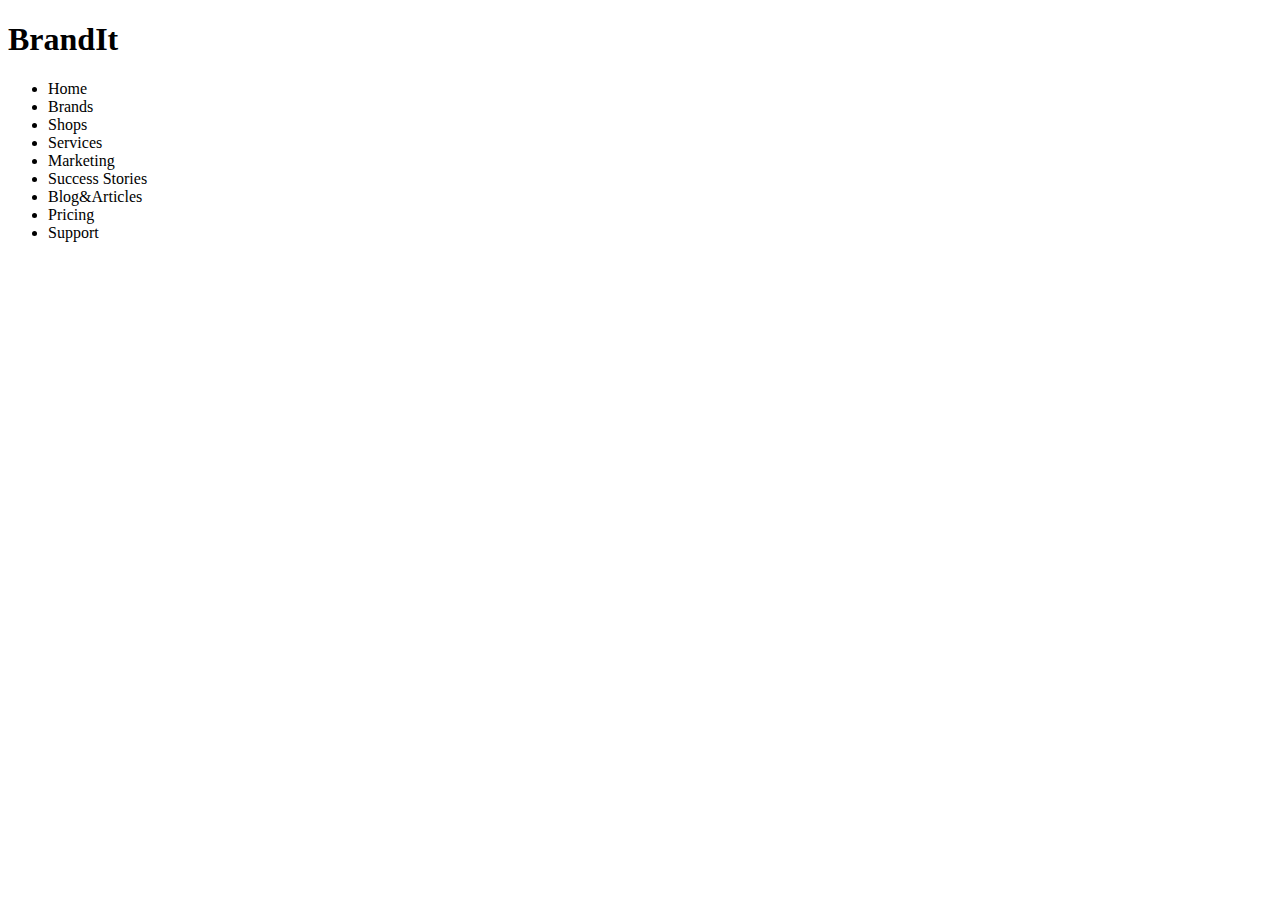
==== index.html @ 50e11299 "Initiated my Nav Structure" ====
<!DOCTYPE html>
<html lang="en">
<head>
    <meta charset="UTF-8">
    <meta http-equiv="X-UA-Compatible" content="IE=edge">
    <meta name="viewport" content="width=device-width, initial-scale=1.0">
    <title>BrandIt</title>
    <link rel="stylesheet" href="./main.css">
</head>
<body>
    <!--Including header-->
    <header>
        <!--Company Logo-->
        <div class="company-logo">
            <h1>BrandIt</h1>
        </div>
        <!--Top Nav menu-->
        <nav>
            <div class="nav_menu">
                <div class="nav_menu_items">
                    <ul>
                        <li><div class="menu_item">Home</div></li>
                        <li><div class="menu_item">Brands</div></li>
                        <li><div class="menu_item">Shops</div></li>
                        <li><div class="menu_item">Services</div></li>
                        <li><div class="menu_item">Marketing</div></li>
                        <li><div class="menu_item">Success Stories</div></li>
                        <li><div class="menu_item">Blog&Articles</div></li>
                        <li><div class="menu_item">Pricing</div></li>
                        <li><div class="menu_item">Support</div></li>
                    </ul>
                </div>
            </div>
        </nav>
    </header>
</body>
</html>
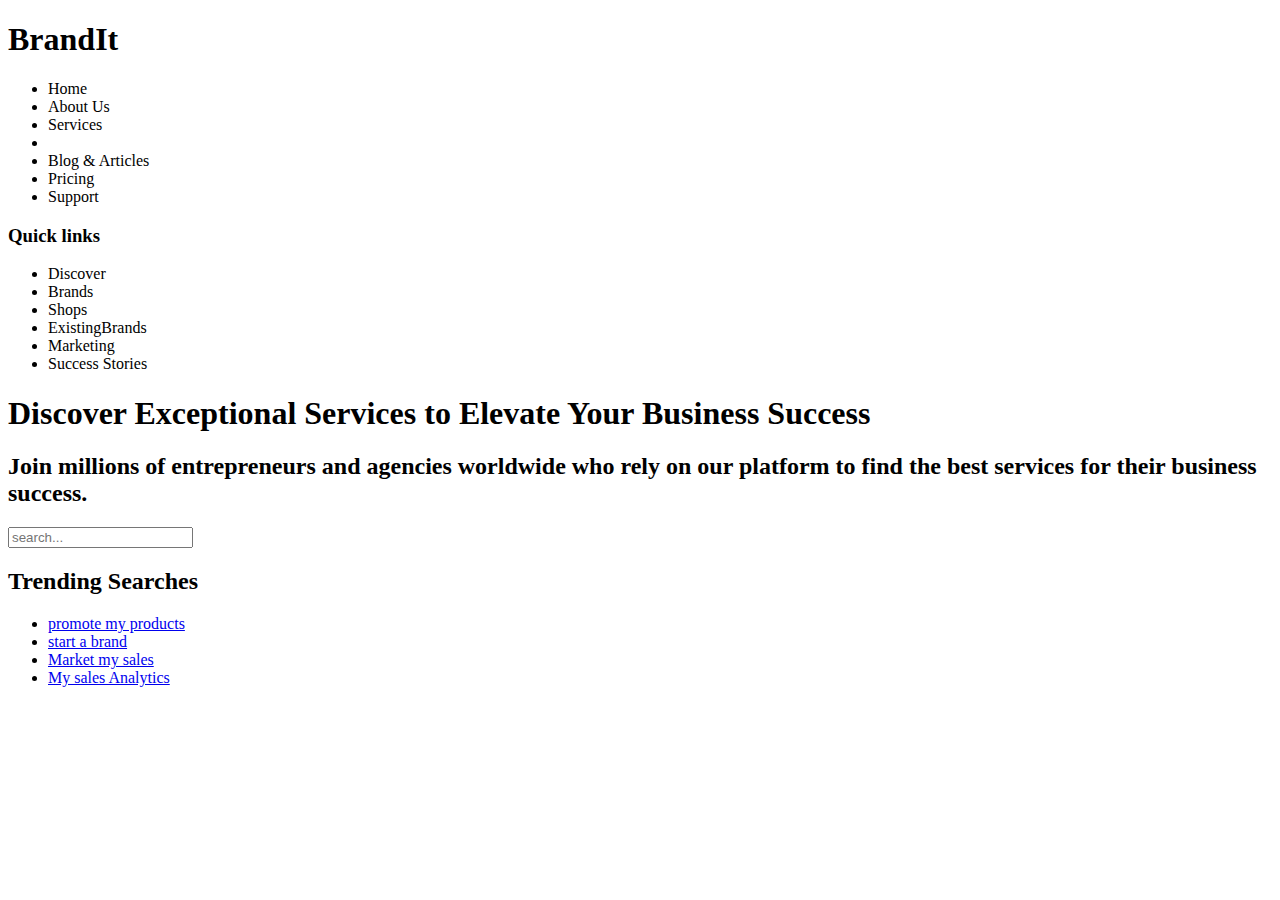
==== commit 832fafa3: "Formatted my Html" ====
--- a/index.html
+++ b/index.html
@@ -20,12 +20,10 @@
                 <div class="nav_menu_items">
                     <ul>
                         <li><div class="menu_item">Home</div></li>
-                        <li><div class="menu_item">Brands</div></li>
-                        <li><div class="menu_item">Shops</div></li>
+                        <li><div class="menu_item">About Us</div></li>
                         <li><div class="menu_item">Services</div></li>
-                        <li><div class="menu_item">Marketing</div></li>
-                        <li><div class="menu_item">Success Stories</div></li>
-                        <li><div class="menu_item">Blog&Articles</div></li>
+                        <li><div class="menu_item"></div></li>
+                        <li><div class="menu_item">Blog & Articles</div></li>
                         <li><div class="menu_item">Pricing</div></li>
                         <li><div class="menu_item">Support</div></li>
                     </ul>
@@ -33,5 +31,47 @@
             </div>
         </nav>
     </header>
+    <div class="container">
+        <div class="main">
+            <div class="hero_section">
+                <div class="quick_links">
+                    <h3>Quick links</h3>
+                    <ul>
+                        <li><div class="quick_link_item">Discover</div></li>
+                        <li><div class="quick_link_item">Brands</div></li>
+                        <li><div class="quick_link_item">Shops</div></li>
+                        <li><div class="quick_link_item">ExistingBrands</div></li>
+                        <li><div class="quick_link_item">Marketing</div></li>
+                        <li><div class="quick_link_item">Success Stories</div></li>
+                    </ul>
+                </div>
+                <div class="hero_media_asset"></div>
+                <div class="hero_content">
+                    <div><h1 class="hero_content_text_h1">Discover Exceptional Services to Elevate Your Business Success</h1></div>
+                    <div><h2 class="hero_content_text_h2">Join millions of entrepreneurs and agencies worldwide who rely on our platform to find the best services for their business success.</h2></div>                    
+                </div>
+                <div class="search">
+                    <input type="search" name="search" id="search" class="search_input" placeholder="search...">
+                </div>
+                <div class="trending_searches">
+                    <h2>Trending Searches</h2>
+                    <ul>
+                        <div class="most_searched_item">
+                            <li><a href="#">promote my products</a></li>
+                        </div>
+                        <div class="most_searched_item">
+                            <li><a href="#">start a brand</a></li>
+                        </div>
+                        <div class="most_searched_item">
+                            <li><a href="#">Market my sales</a></li>
+                        </div>
+                        <div class="most_searched_item">
+                            <li><a href="#">My sales Analytics</a></li>
+                        </div>
+                    </ul>
+                </div>
+            </div>
+        </div>
+    </div>
 </body>
 </html>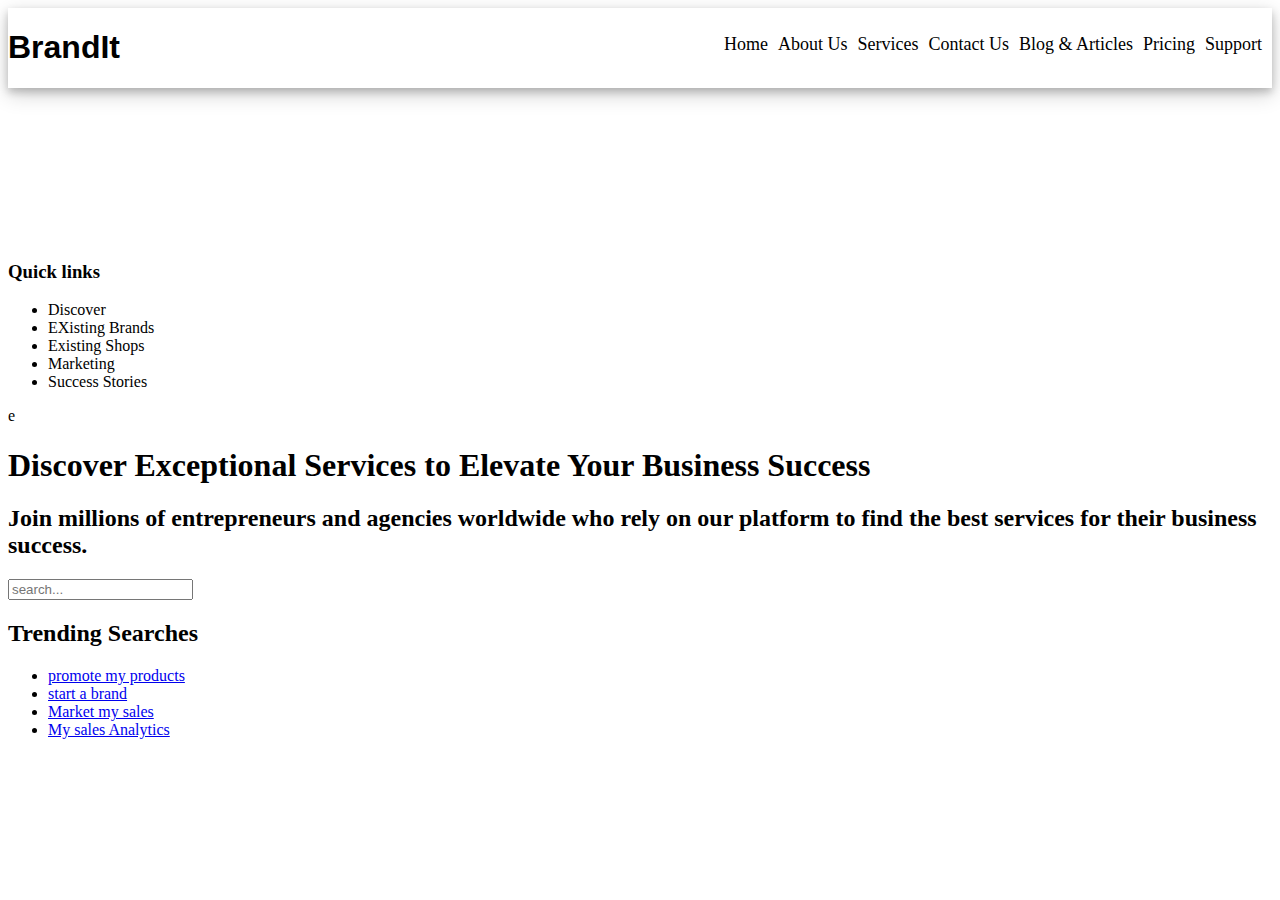
==== commit 2211def5: "Styled Navbar" ====
--- a/index.html
+++ b/index.html
@@ -10,42 +10,49 @@
 <body>
     <!--Including header-->
     <header>
-        <!--Company Logo-->
-        <div class="company-logo">
-            <h1>BrandIt</h1>
+        <div class="header_menu">
+            <!--Company Logo-->
+            <div class="company_logo">
+                <h1>BrandIt</h1>
+            </div>
+            <!--Top Nav menu-->
+            <nav>
+                <div class="nav_menu">
+                    <div class="nav_menu_items">
+                        <ul>
+                            <li><div class="menu_item">Home</div></li>
+                            <li><div class="menu_item">About Us</div></li>
+                            <li><div class="menu_item">Services</div></li>
+                            <li><div class="menu_item">Contact Us</div></li>
+                            <li><div class="menu_item">Blog & Articles</div></li>
+                            <li><div class="menu_item">Pricing</div></li>
+                            <li><div class="menu_item">Support</div></li>
+                        </ul>
+                    </div>
+                </div>
+            </nav>
         </div>
-        <!--Top Nav menu-->
-        <nav>
-            <div class="nav_menu">
-                <div class="nav_menu_items">
-                    <ul>
-                        <li><div class="menu_item">Home</div></li>
-                        <li><div class="menu_item">About Us</div></li>
-                        <li><div class="menu_item">Services</div></li>
-                        <li><div class="menu_item"></div></li>
-                        <li><div class="menu_item">Blog & Articles</div></li>
-                        <li><div class="menu_item">Pricing</div></li>
-                        <li><div class="menu_item">Support</div></li>
-                    </ul>
-                </div>
-            </div>
-        </nav>
+        
     </header>
     <div class="container">
         <div class="main">
             <div class="hero_section">
+                <div class="hero-video">
+                    <video id="video_background" autoplay muted loop>
+                        <source src="./sources/videos/hero.mov" type="video/mp4">
+                    </video>
+                </div>
                 <div class="quick_links">
                     <h3>Quick links</h3>
                     <ul>
                         <li><div class="quick_link_item">Discover</div></li>
-                        <li><div class="quick_link_item">Brands</div></li>
-                        <li><div class="quick_link_item">Shops</div></li>
-                        <li><div class="quick_link_item">ExistingBrands</div></li>
+                        <li><div class="quick_link_item">EXisting Brands</div></li>
+                        <li><div class="quick_link_item">Existing Shops</div></li>
                         <li><div class="quick_link_item">Marketing</div></li>
                         <li><div class="quick_link_item">Success Stories</div></li>
                     </ul>
                 </div>
-                <div class="hero_media_asset"></div>
+                <div class="hero_media_asset"></div>e
                 <div class="hero_content">
                     <div><h1 class="hero_content_text_h1">Discover Exceptional Services to Elevate Your Business Success</h1></div>
                     <div><h2 class="hero_content_text_h2">Join millions of entrepreneurs and agencies worldwide who rely on our platform to find the best services for their business success.</h2></div>                    
--- a/main.css
+++ b/main.css
@@ -0,0 +1,29 @@
+header{
+    box-shadow: 0 4px 8px 0 rgba(0, 0, 0, 0.2), 0 6px 20px 0 rgba(0, 0, 0, 0.19);
+}
+.header_menu{
+    display: flex;
+    justify-content: space-between;
+}
+.company_logo{
+    font-weight: bolder;
+    font-family: 'Gill Sans', 'Gill Sans MT', Calibri, 'Trebuchet MS', sans-serif;
+}
+.header_menu > div{
+    flex-direction: row;
+}
+.nav_menu_items ul{
+    list-style-type: none;
+    padding: 5px;
+}
+.nav_menu_items li{
+    float: left;
+    padding: 5px;
+    font-size: large;
+    
+}
+
+#video_background{
+    position: relative;
+    z-index: -1;
+}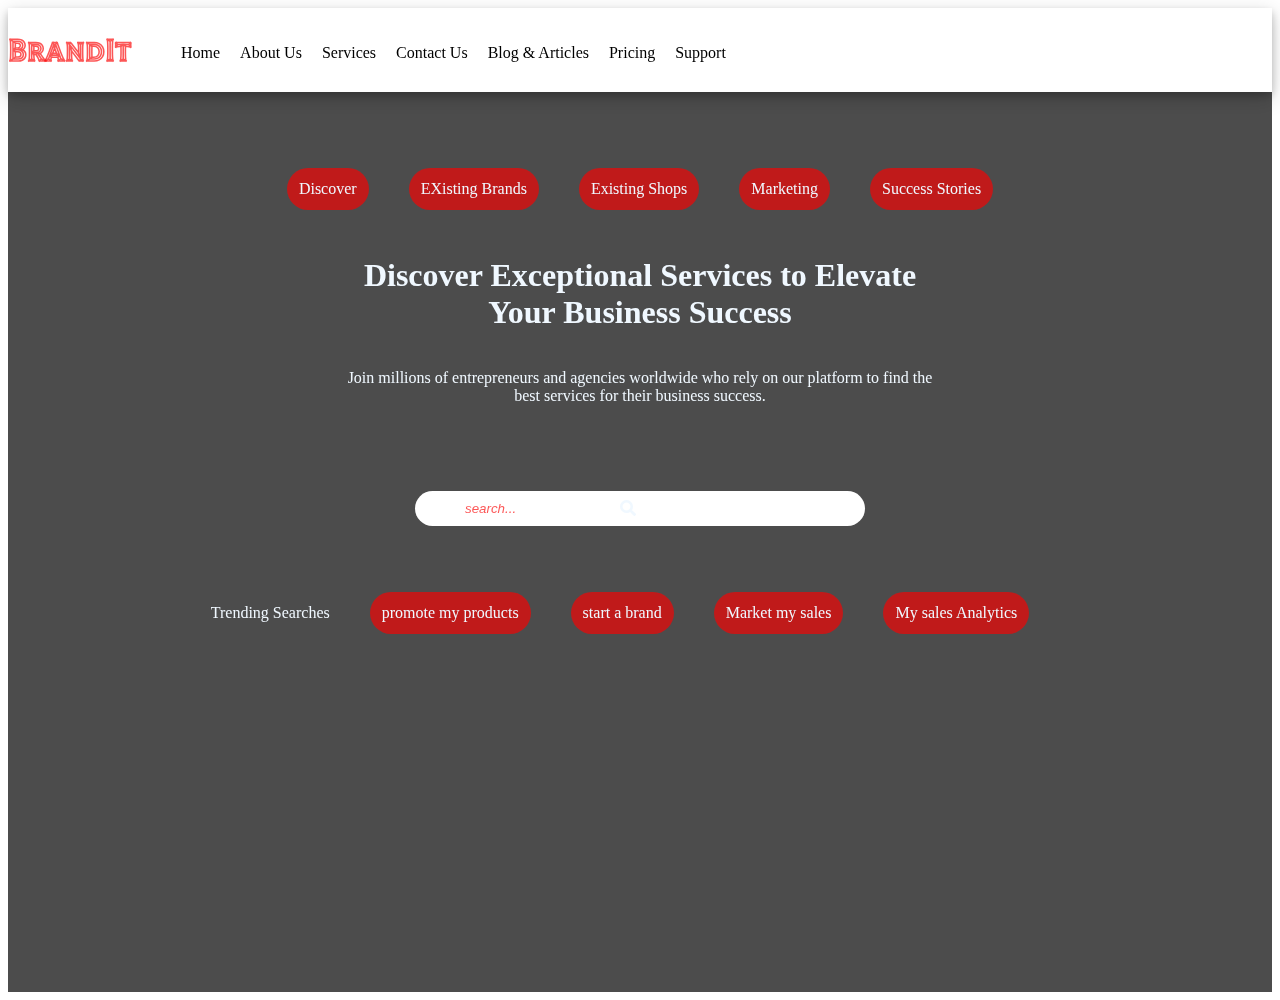
==== commit c9178a23: "Styled My landing page" ====
--- a/index.html
+++ b/index.html
@@ -5,7 +5,9 @@
     <meta http-equiv="X-UA-Compatible" content="IE=edge">
     <meta name="viewport" content="width=device-width, initial-scale=1.0">
     <title>BrandIt</title>
+    <link rel="stylesheet" href="https://cdnjs.cloudflare.com/ajax/libs/font-awesome/5.15.3/css/all.min.css">
     <link rel="stylesheet" href="./main.css">
+   
 </head>
 <body>
     <!--Including header-->
@@ -36,47 +38,76 @@
     </header>
     <div class="container">
         <div class="main">
+            <div class="hero-video">
+                <video id="video_background" autoplay muted loop>
+                    <source src="./sources/videos/hero.mov" type="video/mp4">
+                </video>
+            </div>
             <div class="hero_section">
-                <div class="hero-video">
-                    <video id="video_background" autoplay muted loop>
-                        <source src="./sources/videos/hero.mov" type="video/mp4">
-                    </video>
+               
+                <div class="hero_content_area">
+                    <div class="quick_links">                    
+                        <ul>
+                            <li><div class="quick_link_item">Discover</div></li>
+
+                            <li><div class="quick_link_item">EXisting Brands</div></li>
+                            <li><div class="quick_link_item">Existing Shops</div></li>
+                            <li><div class="quick_link_item">Marketing</div></li>
+                            <li><div class="quick_link_item">Success Stories</div></li>
+                        </ul>
+                    </div>
+                    
+                    <div class="hero_content">
+                        <div class="content_title">
+                            <h1 class="hero_content_text_h1">Discover Exceptional Services to Elevate Your Business Success</h1>
+                        </div>
+                        <div class="content_message">
+                            <p class="hero_content_text_h2">Join millions of entrepreneurs and agencies worldwide who rely on our platform to find the best services for their business success.</p>
+                        </div>                    
+                    </div>
+                    <div class="hero_content_search">
+                        
+                        <div class="search">                           
+                            <input type="search" name="search" id="search" class="search_input" placeholder="search...">
+                            <i class="fas fa-search icon"></i>
+                        </div>
+                        <div class="trending_searches">
+                            <p>Trending Searches</p>
+                            <ul>
+                                
+                                    <li>
+                                        <div class="most_searched_item">
+                                            <a href="#">promote my products</a>
+                                        </div>
+                                    </li>                              
+                                
+                                    <li>
+                                        <div class="most_searched_item">
+                                            <a href="#">start a brand</a>
+                                        </div>
+                                    </li>                               
+                                
+                                    <li>
+                                        <div class="most_searched_item">
+                                            <a href="#">Market my sales</a>
+                                        </div>
+                                    </li>
+                                
+                                
+                                    <li>
+                                        <div class="most_searched_item">
+                                           <a href="#">My sales Analytics
+
+                                           </a>
+                                        </div>
+                                </li>
+                                
+                            </ul>
+                        </div>
+                    </div>
+
                 </div>
-                <div class="quick_links">
-                    <h3>Quick links</h3>
-                    <ul>
-                        <li><div class="quick_link_item">Discover</div></li>
-                        <li><div class="quick_link_item">EXisting Brands</div></li>
-                        <li><div class="quick_link_item">Existing Shops</div></li>
-                        <li><div class="quick_link_item">Marketing</div></li>
-                        <li><div class="quick_link_item">Success Stories</div></li>
-                    </ul>
-                </div>
-                <div class="hero_media_asset"></div>e
-                <div class="hero_content">
-                    <div><h1 class="hero_content_text_h1">Discover Exceptional Services to Elevate Your Business Success</h1></div>
-                    <div><h2 class="hero_content_text_h2">Join millions of entrepreneurs and agencies worldwide who rely on our platform to find the best services for their business success.</h2></div>                    
-                </div>
-                <div class="search">
-                    <input type="search" name="search" id="search" class="search_input" placeholder="search...">
-                </div>
-                <div class="trending_searches">
-                    <h2>Trending Searches</h2>
-                    <ul>
-                        <div class="most_searched_item">
-                            <li><a href="#">promote my products</a></li>
-                        </div>
-                        <div class="most_searched_item">
-                            <li><a href="#">start a brand</a></li>
-                        </div>
-                        <div class="most_searched_item">
-                            <li><a href="#">Market my sales</a></li>
-                        </div>
-                        <div class="most_searched_item">
-                            <li><a href="#">My sales Analytics</a></li>
-                        </div>
-                    </ul>
-                </div>
+
             </div>
         </div>
     </div>
--- a/main.css
+++ b/main.css
@@ -1,29 +1,155 @@
+@font-face{
+    font-family: 'customFont';
+    src: url('./sources/fonts/Tilt_Prism/static/TiltPrism-Regular.ttf') format('truetype');
+}
 header{
     box-shadow: 0 4px 8px 0 rgba(0, 0, 0, 0.2), 0 6px 20px 0 rgba(0, 0, 0, 0.19);
+    position: sticky;
+    top: 0;
 }
 .header_menu{
     display: flex;
-    justify-content: space-between;
+    
 }
 .company_logo{
-    font-weight: bolder;
-    font-family: 'Gill Sans', 'Gill Sans MT', Calibri, 'Trebuchet MS', sans-serif;
+    font-weight: bold;
+    font-family: 'CustomFont', sans-serif;
+    color: rgba(250, 0, 0, 0.664);
 }
 .header_menu > div{
     flex-direction: row;
+    
+}
+.nav_menu_items{
+
 }
 .nav_menu_items ul{
     list-style-type: none;
-    padding: 5px;
+    display: flex;
+    justify-content: center;
+    align-items: center;
+   
 }
 .nav_menu_items li{
     float: left;
-    padding: 5px;
-    font-size: large;
+    padding: 10px;
+    margin-top: 10px;
+    
     
 }
+.main{
+    position: relative;
+    height: 100vh;
+    width: 100%;
+    background-color: rgba(0, 0, 0, 0.7);
+    overflow: hidden
+    ;
+    color: aliceblue;
+}
+.hero_section{
+    max-width: 900px;
+    
+    margin:0 auto;
+}
+.hero_content_area{
+    margin-top: 50px;
+}
+.quick_links{
+    
+    display: flex;
+    justify-content: center;
+    align-content: center;
+}
+.quick_links ul{
+    list-style-type: none;
+}
+.quick_links li{
+    float: left;
+    margin-top: 10px;
+    margin-bottom: 10px;
+    
+
+}
+.quick_link_item{
+    border-radius: 25px;
+    background-color: rgba(250, 0, 0, 0.664);
+    padding: 12px;
+    margin-right: 40px;
+}
+.hero_content{
+    display: flex;
+    flex-direction: column;
+    justify-content: center;
+    align-items: center;
+
+}
+.content_title,
+.content_message{
+    text-align: center;
+    max-width: 600px;
+}
+.hero_content_search{
+    margin-top: 50px;
+    display: flex;
+    flex-direction: column;
+    justify-content: center;
+    align-items: center;
+}
+.search{
+    display: flex;
+    justify-content: center;
+    align-items: center;
+    margin-top: 20px;
+    width: 100%;
+}
+.search i{
+    position: absolute
+}
+.icon {
+    padding: 10px;
+    min-width: 40px;
+}
+.search_input{
+    width: 50%;
+    border: none;
+    border-radius: 20px;
+    padding: 10px 10px 10px 50px;
+    
+}
+.search_input:focus{
+    
+    border: 2px solid blue; /* Example border color */
+    box-shadow: 0 0 5px blue;
+}
+
+.search_input::placeholder{
+    color:rgba(250, 0, 0, 0.664);
+    text-shadow: 0cqi;
+    font-style: italic;
+}
+.trending_searches{
+    margin-top: 50px;
+    display: flex;
+    justify-content: space-between;
+    align-items: center;
+}
+.trending_searches ul{
+    list-style-type: none;
+}
+.trending_searches li{
+    float: left;
+    border-radius: 25px;
+    background-color: rgba(250, 0, 0, 0.664);
+    padding: 12px;
+    margin-right: 40px;
+}
+.most_searched_item a{
+    text-decoration: none;
+    color:aliceblue;
+}
+
 
 #video_background{
-    position: relative;
+    position: absolute;
     z-index: -1;
 }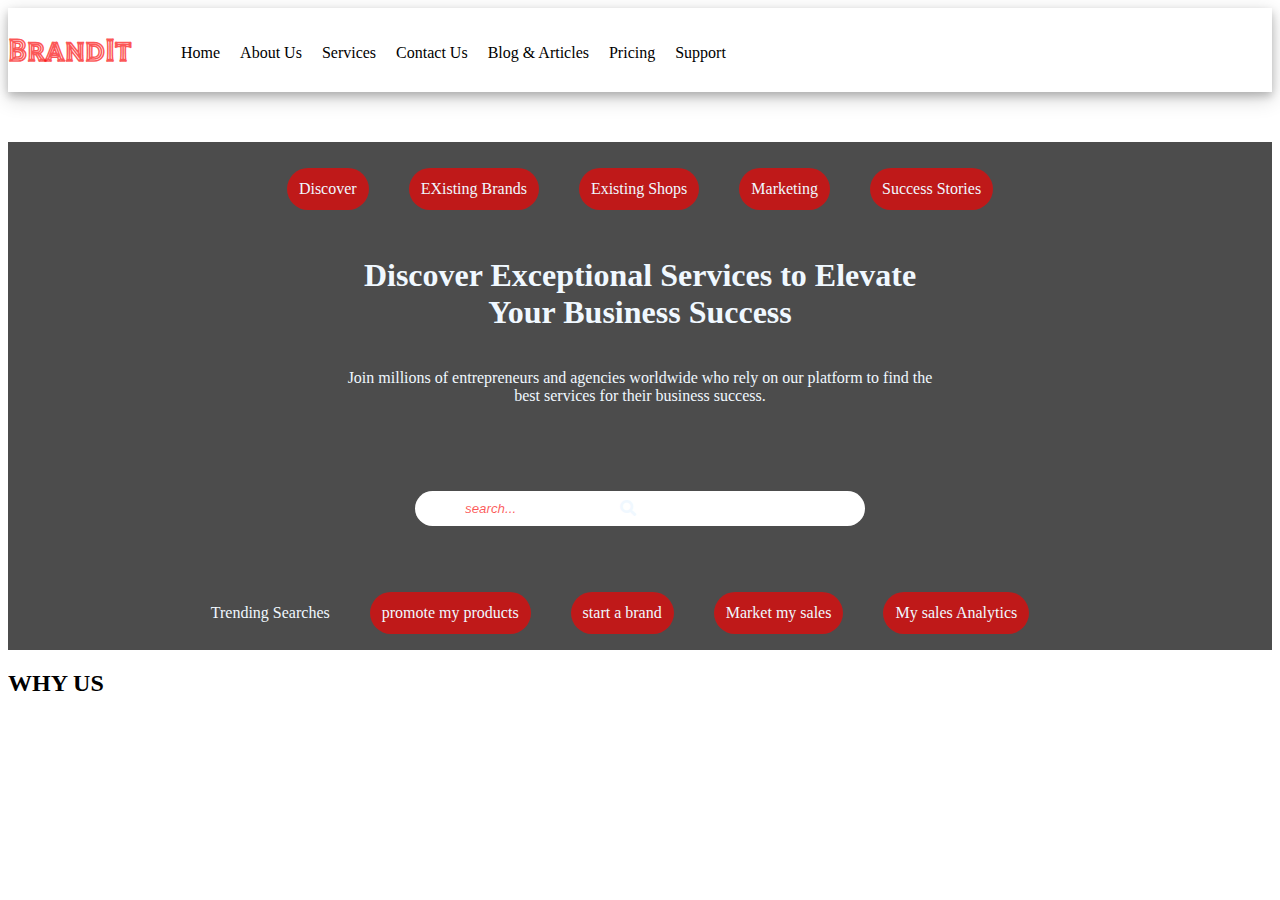
==== commit 43d117db: "Styling" ====
--- a/index.html
+++ b/index.html
@@ -40,7 +40,7 @@
         <div class="main">
             <div class="hero-video">
                 <video id="video_background" autoplay muted loop>
-                    <source src="./sources/videos/hero.mov" type="video/mp4">
+                    <source src="./sources/videos/hero.mp4" type="video/mp4">
                 </video>
             </div>
             <div class="hero_section">
@@ -109,6 +109,15 @@
                 </div>
 
             </div>
+            
+        </div>
+    </div>
+    <div class="section_2">
+        <h2>WHY US</h2>
+     
+        <div class="aboutus_sections">
+            <div class="mission"></div>
+            <div class="values"></div>
         </div>
     </div>
 </body>
--- a/main.css
+++ b/main.css
@@ -6,6 +6,8 @@
     box-shadow: 0 4px 8px 0 rgba(0, 0, 0, 0.2), 0 6px 20px 0 rgba(0, 0, 0, 0.19);
     position: sticky;
     top: 0;
+    z-index: 100;
+  
 }
 .header_menu{
     display: flex;
@@ -20,9 +22,7 @@
     flex-direction: row;
     
 }
-.nav_menu_items{
 
-}
 .nav_menu_items ul{
     list-style-type: none;
     display: flex;
@@ -37,13 +37,13 @@
     
     
 }
+.container{
+    
+}
 .main{
     position: relative;
-    height: 100vh;
     width: 100%;
-    background-color: rgba(0, 0, 0, 0.7);
-    overflow: hidden
-    ;
+    background-color: rgba(0, 0, 0, 0.7);    
     color: aliceblue;
 }
 .hero_section{
@@ -152,4 +152,16 @@
 #video_background{
     position: absolute;
     z-index: -1;
-}+    width: 100%;
+    object-fit: cover;
+    height: 100%;
+    top: 0;
+left: 0;
+
+}
+
+
+object-fit: cover;
+position: absolute;
+top: 0;
+left: 0;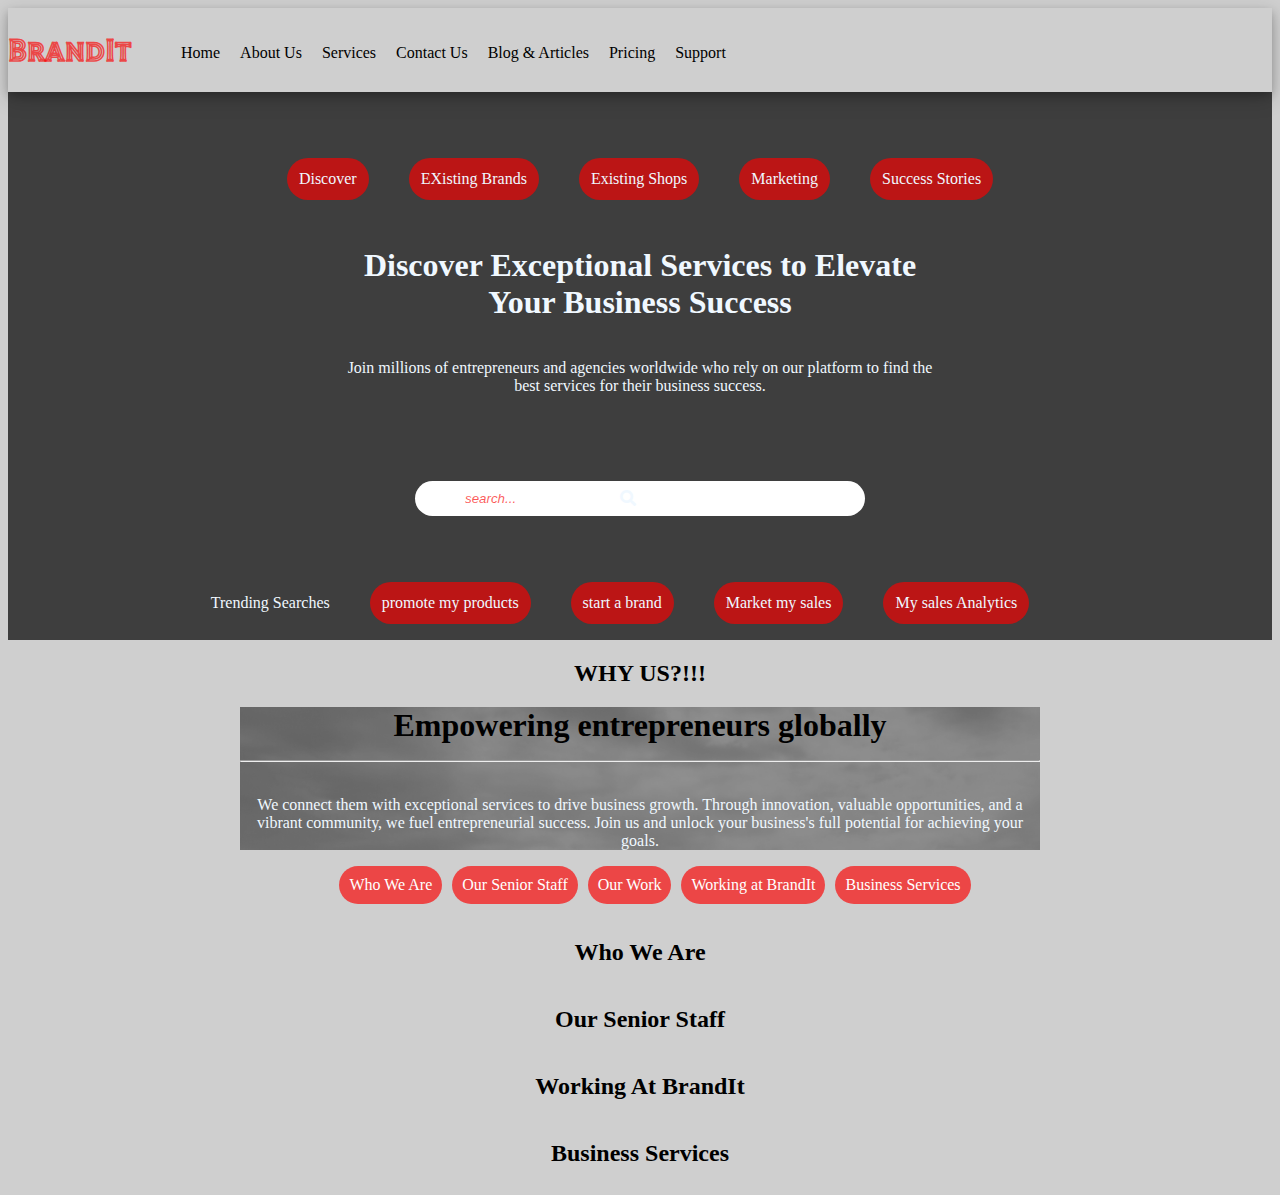
==== commit cf0fcab8: "Styled Below LAnding Page" ====
--- a/index.html
+++ b/index.html
@@ -113,12 +113,90 @@
         </div>
     </div>
     <div class="section_2">
-        <h2>WHY US</h2>
-     
+        <h2>WHY US?!!!</h2>     
         <div class="aboutus_sections">
-            <div class="mission"></div>
-            <div class="values"></div>
+            <div class="mission">
+                <div class="mission_content">
+                    <h1>Empowering entrepreneurs globally
+                        <hr>
+                    </h1><br> <p>
+                        We connect them with exceptional services to drive business growth. Through innovation, valuable opportunities, and a vibrant community, we fuel entrepreneurial success. Join us and unlock your business's full potential for achieving your goals.
+                    </p>
+                </div>
+               
+            </div>
+            <div class="aboutus_links">
+                <ul>
+                    <a href="">
+                        <li>
+                            <div class="about_link_item">Who We Are
+
+                            </div>
+                        </li>
+                    </a>
+                    <a href="">
+                        <li>
+                            <div class="about_link_item">Our Senior Staff
+
+                            </div>
+                        </li>
+                    </a>
+                    <a href=""><li><div class="about_link_item">Our Work</div></li></a>
+                    <a href=""><li><div class="about_link_item">Working at BrandIt</div></li></a>
+                    <a href=""><li><div class="about_link_item">Business Services</div></li></a>
+                </ul>
+            </div>
+            <div class="who_we_are">
+                <h2>Who We Are</h2>
+                <div class="history_of_brandit">
+                    <div class="history_image"></div>
+                    <div class="history_info"></div>
+                </div>
+                <div class="info_access">
+                    <div class="info_image"></div>
+                    <div class="info"></div>
+                </div>
+                <div class="race">
+                    <div class="race_image"></div>
+                    <div class="race_info"></div>
+                </div>
+            </div>
+            <div class="our_staff">
+                <h2>Our Senior Staff</h2>
+                <div class="staff1">
+                    <div class="staff_image"></div>
+                    <div class="staff_info"></div>
+                </div>
+                <div class="staff1">
+                    <div class="staff_image"></div>
+                    <div class="staff_info"></div>
+                </div>
+                <div class="staff1">
+                    <div class="staff_image"></div>
+                    <div class="staff_info"></div>
+                </div>
+                <div class="staff">
+                    <div class="staff_image"></div>
+                    <div class="staff_info"></div>
+                </div>
+            </div>
+
+            <div class="our_staff">
+                <h2>Working At BrandIt</h2>
+            </div>
+            <div class="our_staff">
+                <h2>Business Services</h2>
+            </div>
+            
         </div>
     </div>
+    <footer>
+        <div class="footer_items"></div>
+    </footer>
 </body>
-</html>+<script>
+    window.addEventListener('DOMContentLoaded', function (){
+        window.alert("Development in Progress")
+    });
+</script>
+</html>
--- a/main.css
+++ b/main.css
@@ -2,11 +2,12 @@
     font-family: 'customFont';
     src: url('./sources/fonts/Tilt_Prism/static/TiltPrism-Regular.ttf') format('truetype');
 }
+body{
+    background-color: rgba(0, 0, 0, 0.19);
+}
 header{
     box-shadow: 0 4px 8px 0 rgba(0, 0, 0, 0.2), 0 6px 20px 0 rgba(0, 0, 0, 0.19);
-    position: sticky;
-    top: 0;
-    z-index: 100;
+
   
 }
 .header_menu{
@@ -37,118 +38,13 @@
     
     
 }
-.container{
-    
-}
+
 .main{
     position: relative;
     width: 100%;
     background-color: rgba(0, 0, 0, 0.7);    
     color: aliceblue;
 }
-.hero_section{
-    max-width: 900px;
-    
-    margin:0 auto;
-}
-.hero_content_area{
-    margin-top: 50px;
-}
-.quick_links{
-    
-    display: flex;
-    justify-content: center;
-    align-content: center;
-}
-.quick_links ul{
-    list-style-type: none;
-}
-.quick_links li{
-    float: left;
-    margin-top: 10px;
-    margin-bottom: 10px;
-    
-
-}
-.quick_link_item{
-    border-radius: 25px;
-    background-color: rgba(250, 0, 0, 0.664);
-    padding: 12px;
-    margin-right: 40px;
-}
-.hero_content{
-    display: flex;
-    flex-direction: column;
-    justify-content: center;
-    align-items: center;
-
-}
-.content_title,
-.content_message{
-    text-align: center;
-    max-width: 600px;
-}
-.hero_content_search{
-    margin-top: 50px;
-    display: flex;
-    flex-direction: column;
-    justify-content: center;
-    align-items: center;
-}
-.search{
-    display: flex;
-    justify-content: center;
-    align-items: center;
-    margin-top: 20px;
-    width: 100%;
-}
-.search i{
-    position: absolute
-}
-.icon {
-    padding: 10px;
-    min-width: 40px;
-}
-.search_input{
-    width: 50%;
-    border: none;
-    border-radius: 20px;
-    padding: 10px 10px 10px 50px;
-    
-}
-.search_input:focus{
-    
-    border: 2px solid blue; /* Example border color */
-    box-shadow: 0 0 5px blue;
-}
-
-.search_input::placeholder{
-    color:rgba(250, 0, 0, 0.664);
-    text-shadow: 0cqi;
-    font-style: italic;
-}
-.trending_searches{
-    margin-top: 50px;
-    display: flex;
-    justify-content: space-between;
-    align-items: center;
-}
-.trending_searches ul{
-    list-style-type: none;
-}
-.trending_searches li{
-    float: left;
-    border-radius: 25px;
-    background-color: rgba(250, 0, 0, 0.664);
-    padding: 12px;
-    margin-right: 40px;
-}
-.most_searched_item a{
-    text-decoration: none;
-    color:aliceblue;
-}
-
-
 #video_background{
     position: absolute;
     z-index: -1;
@@ -156,12 +52,167 @@
     object-fit: cover;
     height: 100%;
     top: 0;
-left: 0;
-
-}
-
-
-object-fit: cover;
-position: absolute;
-top: 0;
-left: 0;+    left: 0;
+
+}
+.hero_section{
+    max-width: 900px;
+    
+    margin:0 auto;
+}
+
+.quick_links{
+    
+    display: flex;
+    justify-content: center;
+    align-content: center;
+    
+}
+.quick_links ul{
+    list-style-type: none;
+}
+.quick_links li{
+    float: left;
+    margin-top: 50px;
+    margin-bottom: 10px;
+    
+
+}
+.quick_link_item{
+    border-radius: 25px;
+    background-color: rgba(250, 0, 0, 0.664);
+    padding: 12px;
+    margin-right: 40px;
+}
+.hero_content{
+    display: flex;
+    flex-direction: column;
+    justify-content: center;
+    align-items: center;
+
+}
+.content_title,
+.content_message{
+    text-align: center;
+    max-width: 600px;
+}
+.hero_content_search{
+    margin-top: 50px;
+    display: flex;
+    flex-direction: column;
+    justify-content: center;
+    align-items: center;
+}
+.search{
+    display: flex;
+    justify-content: center;
+    align-items: center;
+    margin-top: 20px;
+    width: 100%;
+}
+.search i{
+    position: absolute
+}
+.icon {
+    padding: 10px;
+    min-width: 40px;
+}
+.search_input{
+    width: 50%;
+    border: none;
+    border-radius: 20px;
+    padding: 10px 10px 10px 50px;
+    
+}
+.search_input:focus{
+    
+    border: 2px solid blue; /* Example border color */
+    box-shadow: 0 0 5px blue;
+}
+
+.search_input::placeholder{
+    color:rgba(250, 0, 0, 0.664);
+    text-shadow: 0cqi;
+    font-style: italic;
+}
+.trending_searches{
+    margin-top: 50px;
+    display: flex;
+    justify-content: space-between;
+    align-items: center;
+}
+.trending_searches ul{
+    list-style-type: none;
+}
+.trending_searches li{
+    float: left;
+    border-radius: 25px;
+    background-color: rgba(250, 0, 0, 0.664);
+    padding: 12px;
+    margin-right: 40px;
+}
+.most_searched_item a{
+    text-decoration: none;
+    color:aliceblue;
+}
+.section_2{
+    margin-top: 0;
+    display: flex;
+    flex-direction: column;
+    justify-content: center;
+    align-items: center;
+}
+.aboutus_sections{
+    margin-top: 0;
+    display: flex;
+    flex-direction: column;
+    justify-content: center;
+    align-items: center;
+}
+.mission{
+    background-image: url(./sources/images/miss.jpg);
+    text-align: center;
+    background-repeat: no-repeat;
+    background-size: cover;
+}
+.mission_content{
+    height: 100%;
+    object-fit: cover;
+    background-color: rgba(0, 0, 0, 0.4);
+}
+.mission h1{
+    margin: 0;
+    padding: 0;
+    
+}
+hr{
+    color: rgba(250, 0, 0, 0.664);
+}
+.mission p{margin: 0;
+    max-width: 800px;
+    margin: 0 auto;
+    
+    color: aliceblue;
+}
+.aboutus_links{
+    position: relative;
+    display: flex;
+}
+.aboutus_links a{
+    text-decoration: none;
+
+}
+.aboutus_links ul{
+    list-style-type: none;
+    display: flex;
+    justify-content: space-around;
+}
+.aboutus_links li{
+    display: inline;
+    float: left;
+    padding: 10px;
+    background-color: rgba(250, 0, 0, 0.664);
+    border-radius: 25px;
+    color: white;
+    margin-right: 10px;
+}